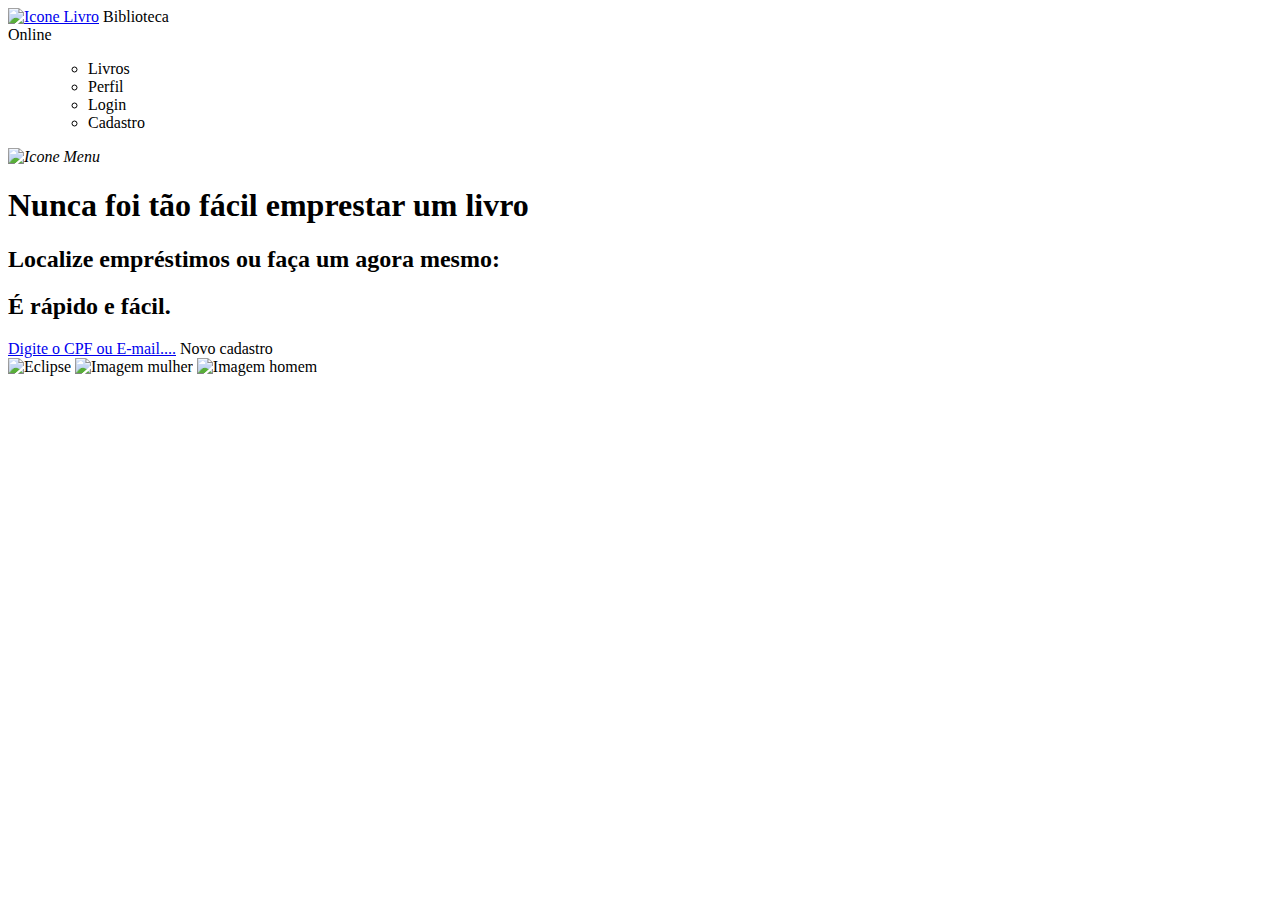
==== src/main/resources/templates/index.html @ 807c7173 "version 1.0" ====
<!DOCTYPE html>
<html lang="en" xmlns:th="http://www.thymeleaf.org">
<head>
    <meta charset="UTF-8">
    <meta name="viewport" content="width=device-width, initial-scale=1.0">
    <title>Biblioteca Online</title>
    <link rel="shortcut icon" href="assets/images/bookicon.ico">
    <link rel="stylesheet" href="assets/styles/reset.css">
    <link rel="preconnect" href="https://fonts.googleapis.com">
    <link rel="preconnect" href="https://fonts.gstatic.com" crossorigin>
    <link href="https://fonts.googleapis.com/css2?family=Inter:wght@700&family=Poppins:wght@600;700&display=swap" rel="stylesheet">
    <link rel="stylesheet" href="assets/styles/style.css">
</head>
<body>
    <header>
        <nav>
            <div class="logo">
                <a href="index.html"><img src="assets/images/homepage/icone-livro.svg" alt="Icone Livro"></a>
                <a class="home_button" th:href="@{/}" >Biblioteca <br> Online</a>
            </div>
            <div class="menu_burguer">
                <menu id="menu">
                    <ul class="menu_itens">
                        <li><a th:href="@{/livros}" class="item_menu border">Livros</a></li>
                        <li><a th:href="@{/perfil}" class="item_menu border">Perfil</a></li>
                        <li><a th:href="@{/login}" class="item_menu border">Login</a></li>
                        <li><a th:href="@{/cadastro}" class="item_menu">Cadastro</a></li>
                    </ul>
                </menu>
                <i class="burguer" onclick="clickMenu()"><img src="assets/images/homepage/icone-menu.svg" alt="Icone Menu"></i>
            </div>
        </nav>
    </header>
    <main>
        <section class="container">
            <div class="apresentação">
                <h1 class="titulo_apresentacao">Nunca foi tão fácil emprestar um livro</h1>
                <h2 class="subt_apresentacao sub1">Localize empréstimos ou faça um agora mesmo:</h2>
                <h2 class="subt_apresentacao sub2">É rápido e fácil.</h2>
                <div class="cadastro">
                    <a class="botao_login" href="#">Digite o CPF ou  E-mail....</a>
                    <a class="botao_cadastro" th:href="@{/cadastro}">Novo cadastro</a>
                </div>
            </div>
            <div class="imagem">
                <img src="assets/images/homepage/eclipse.svg" alt="Eclipse" class="imagem">
                <img src="assets/images/homepage/mulher.svg" alt="Imagem mulher" class="imagem_sobreposta mulher">
                <img src="assets/images/homepage/homem.svg" alt="Imagem homem" class="imagem_sobreposta homem">
            </div>
        </section>
    </main>

    <script src="assets/script/burguer.js"></script>

</body>
</html>
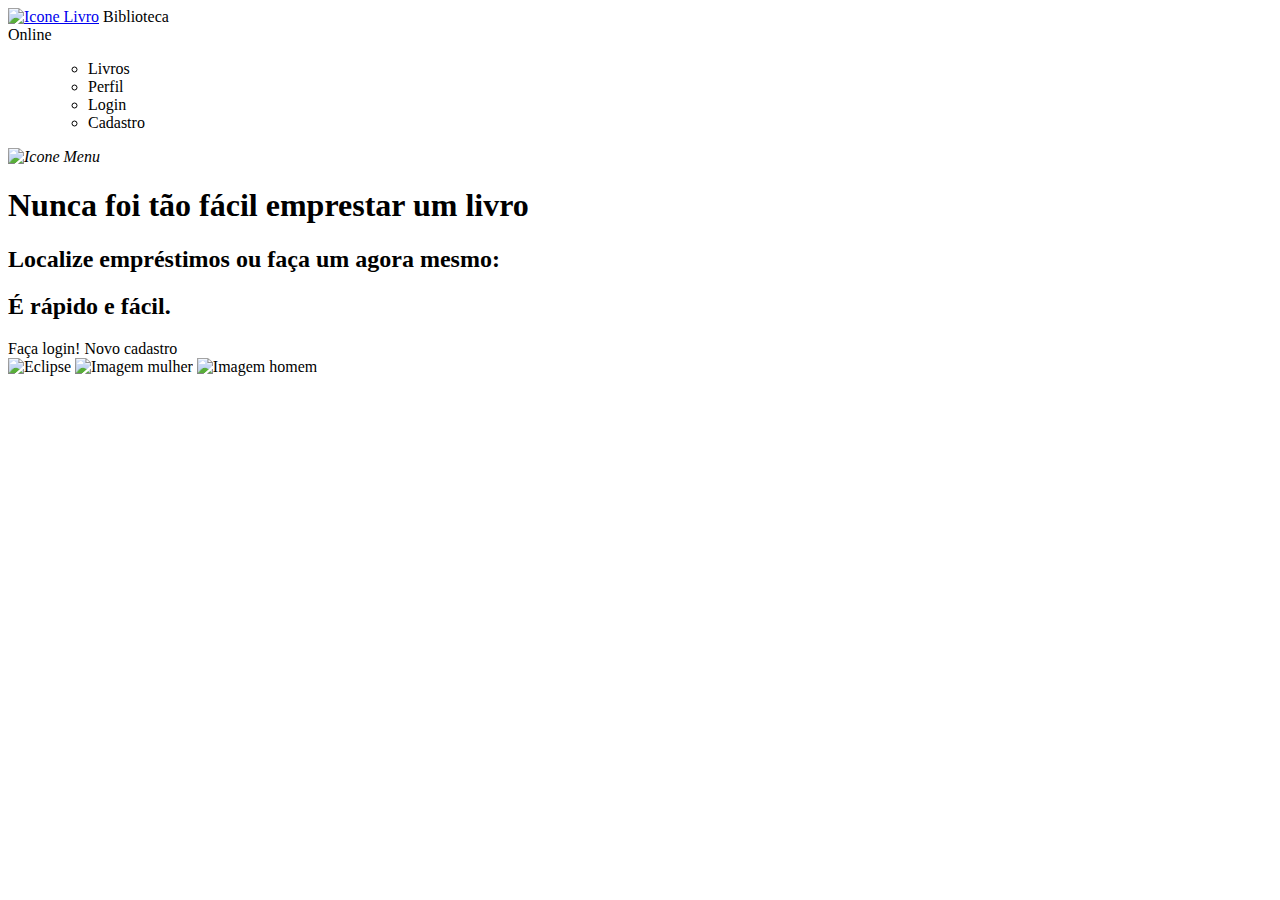
==== commit 20e61cda: "Mudanças TAD" ====
--- a/src/main/resources/templates/index.html
+++ b/src/main/resources/templates/index.html
@@ -16,7 +16,7 @@
         <nav>
             <div class="logo">
                 <a href="index.html"><img src="assets/images/homepage/icone-livro.svg" alt="Icone Livro"></a>
-                <a class="home_button" th:href="@{/}" >Biblioteca <br> Online</a>
+                <a class="home_button" th:href="@{/perfil}" >Biblioteca <br> Online</a>
             </div>
             <div class="menu_burguer">
                 <menu id="menu">
@@ -38,7 +38,7 @@
                 <h2 class="subt_apresentacao sub1">Localize empréstimos ou faça um agora mesmo:</h2>
                 <h2 class="subt_apresentacao sub2">É rápido e fácil.</h2>
                 <div class="cadastro">
-                    <a class="botao_login" href="#">Digite o CPF ou  E-mail....</a>
+                    <a class="botao_login" th:href="@{/login}">Faça login!</a>
                     <a class="botao_cadastro" th:href="@{/cadastro}">Novo cadastro</a>
                 </div>
             </div>
